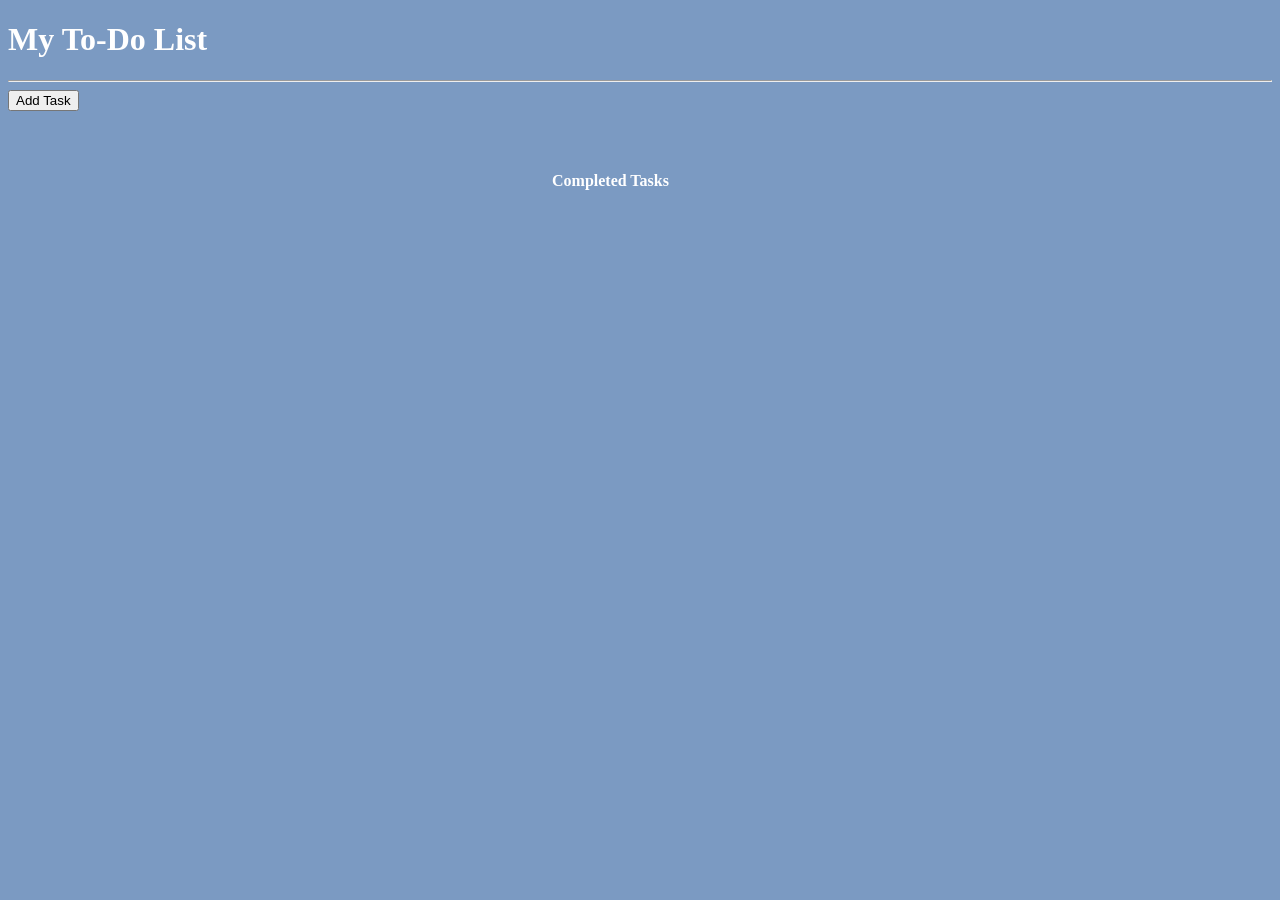
==== index.html @ aa252193 "feat:changes were made in complete task and close task were added" ====
<!DOCTYPE html>
<html lang="en">
<head>
    <meta charset="UTF-8">
    <meta name="viewport" content="width=device-width, initial-scale=1.0">
    <title>Document</title>
    <link rel="stylesheet" href="todo.css">
    <link href="https://fonts.googleapis.com/css2?family=Montserrat:wght@400;600&display=swap" rel="stylesheet">

</head>
<body>
    <h1>My To-Do List</h1>
    <hr>
    <button id="addTask">Add Task</button>

    <div class="all-tasks">
     
        <div id="taskList" class="task-order" ></div>


        <div id="completedTask" class="completed-task">
            <h4>Completed Tasks</h4>
            <div id="completedTaskList"></div>
        </div>
    </div>

<script src="todo.js"></script>
</body>
</html>

<!-- //arr = [`Food`,`Clothing`,`Transport`];
arr.forEach(val => {
    const opt = document.createElement(`option`);
    opt.textContent = val;
    opt.value = val;
   //  console.log(value);
    document.getElementById(`branch`).appendChild(opt);
}); -->
---- todo.css ----
textarea {
    width: 10vw;
    height: 15vh;
    /* max-width: 400px; */
    padding: 12px;
    border: none;
    border-radius: 12px;
    /* background-color: #f5f5f5; */
     box-shadow: 2px 2px 2px 2px black; 
    font-size: 16px;
     font-family: 'Dancing Script', cursive;
     margin-top: 30px;
     margin-left: 30px;
      color:white ; 
     cursor: pointer;
}

body{
    font-family: 'Dancing Script', cursive;
    background-color: rgba(41, 91, 157, 0.616);
    color:white;
}
.all-tasks {
    display: flex;
    justify-content: space-between;
    align-items: flex-start;
    padding: 20px;
}

.task-order {
    display: flex;
    flex-direction: column;
}

.completed-task {
    display: flex;
    flex-direction: column;
     min-width: 700px; 
     margin-top: 20px;
}
/* .task-order:hover button{
    display: block;
}
     */
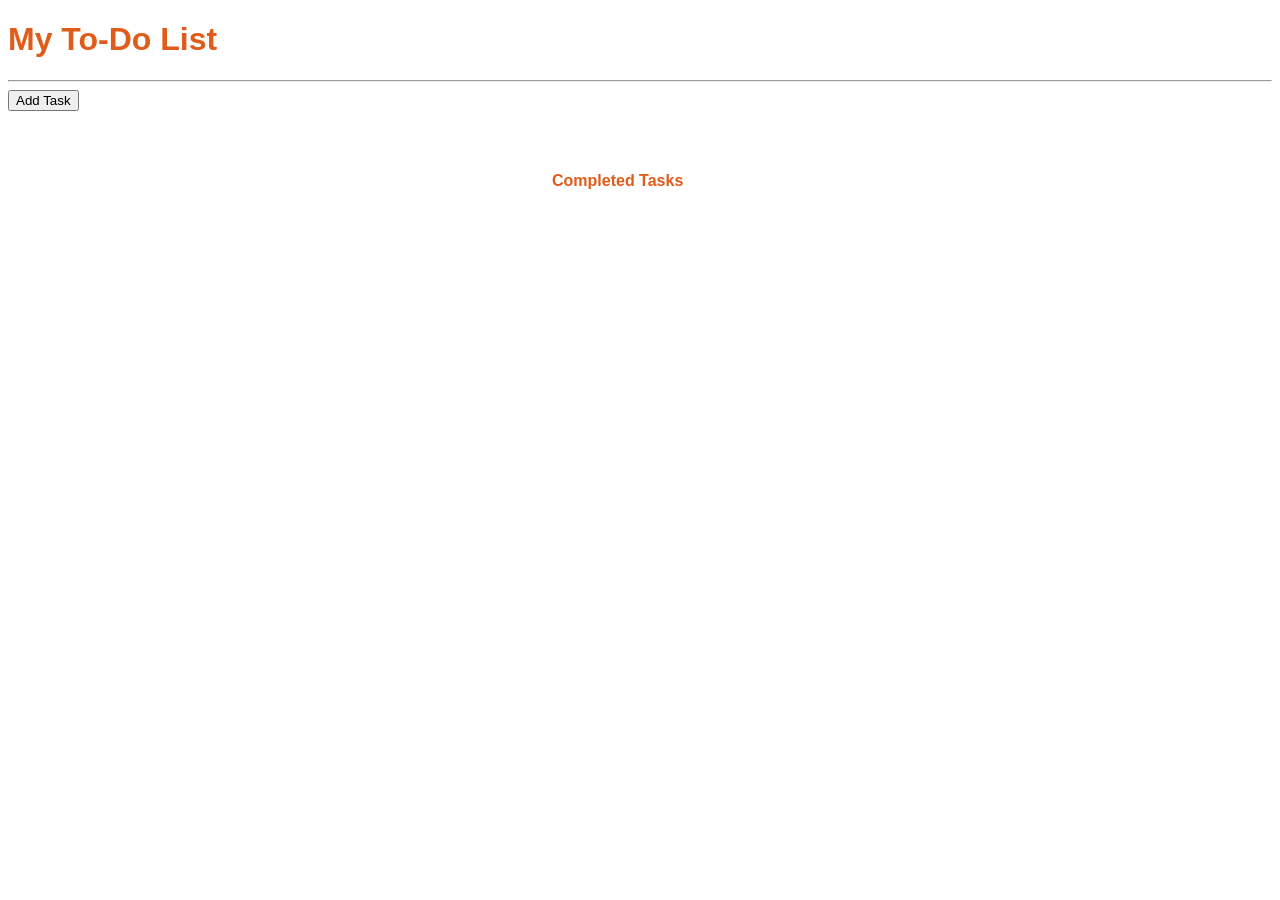
==== commit 9539507d: "feat: bg color changed" ====
--- a/index.html
+++ b/index.html
@@ -4,7 +4,7 @@
     <meta charset="UTF-8">
     <meta name="viewport" content="width=device-width, initial-scale=1.0">
     <title>Document</title>
-    <link rel="stylesheet" href="todo.css">
+    <link rel="stylesheet" href="style.css">
     <link href="https://fonts.googleapis.com/css2?family=Montserrat:wght@400;600&display=swap" rel="stylesheet">
 
 </head>
@@ -24,8 +24,8 @@
         </div>
     </div>
 
-<script src="todo.js"></script>
-</body>
+<script src="script.js"></script>
+ </body>
 </html>
 
 <!-- //arr = [`Food`,`Clothing`,`Transport`];
--- a/style.css
+++ b/style.css
@@ -0,0 +1,44 @@
+textarea {
+    width: 10vw;
+    height: 15vh;
+    /* max-width: 400px; */
+    padding: 12px;
+    border: none;
+    border-radius: 12px;
+    background-color: #e05c1a;
+     box-shadow: 2px 2px 2px 2px black; 
+    font-size: 16px;
+     font-family: Arial, Helvetica, sans-serif;
+     margin-top: 30px;
+     margin-left: 30px;
+      color:white ; 
+     cursor: pointer;
+}
+
+body{
+    font-family: Arial, Helvetica, sans-serif;
+    background-color: rgb(255, 255, 255);
+    color:#e05c1a;
+}
+.all-tasks {
+    display: flex;
+    justify-content: space-between;
+    align-items: flex-start;
+    padding: 20px;
+}
+
+.task-order {
+    display: flex;
+    flex-direction: column;
+}
+
+.completed-task {
+    display: flex;
+    flex-direction: column;
+     min-width: 700px; 
+     margin-top: 20px;
+}
+/* .task-order:hover button{
+    display: block;
+}
+     */
